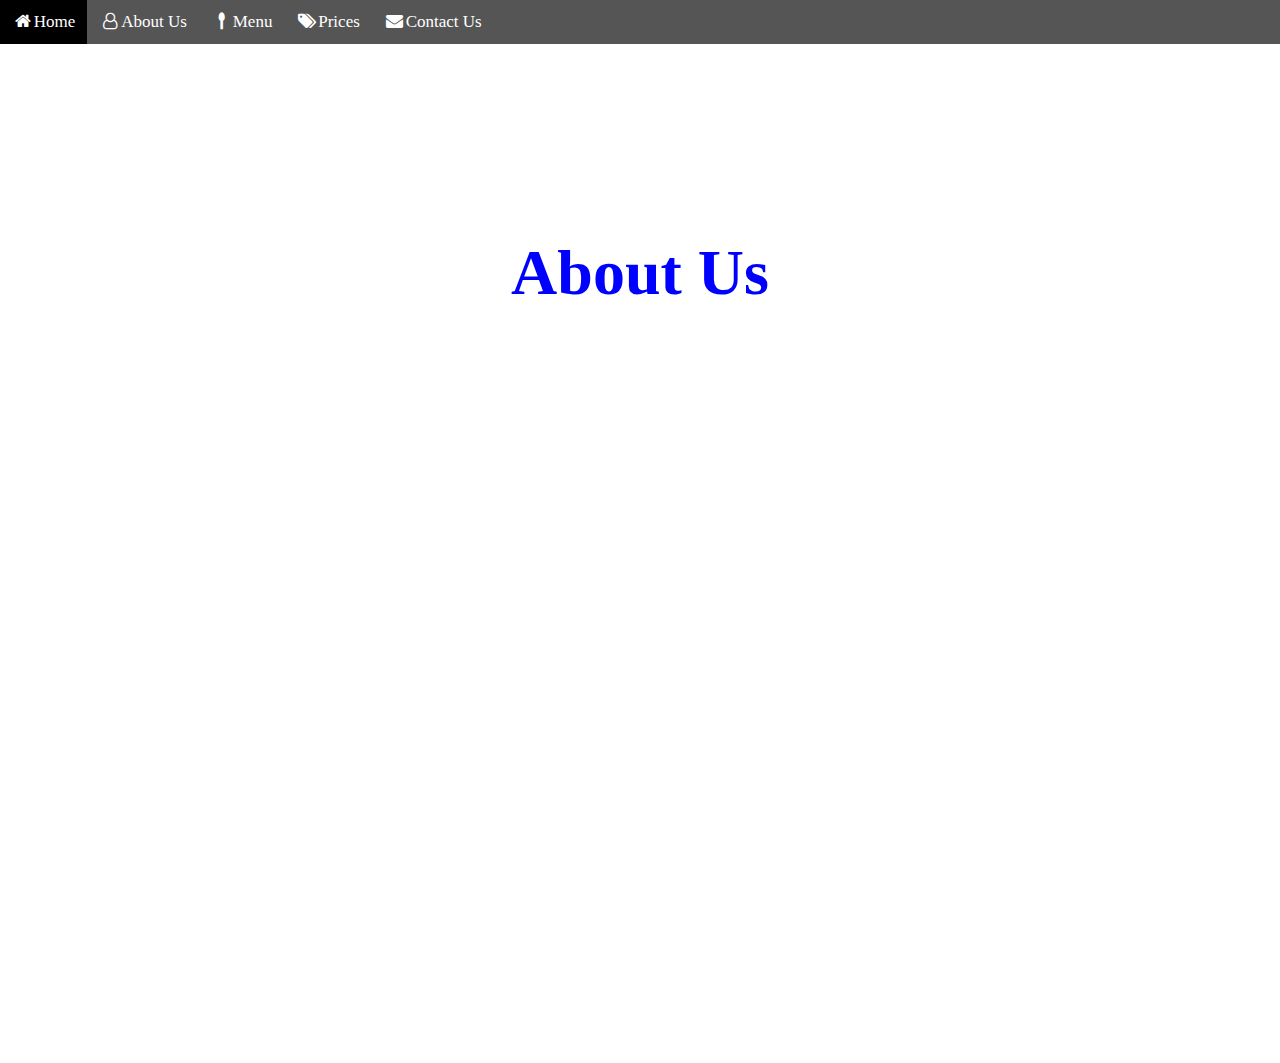
==== about.html @ 459a0b47 "Add files via upload" ====
<html lang="en">
<head>
    <meta charset="UTF-8">
    <meta name="viewport" content="width=device-width, initial-scale=1.0">
    <link rel="stylesheet" href="index.css">
    <link rel="stylesheet" href="https://cdnjs.cloudflare.com/ajax/libs/font-awesome/4.7.0/css/font-awesome.min.css">
    <link rel="icon" href="img/f.png" type="img/png" sizes="16*16">
</head>
<body>
  <div class="navbar">
    <a class="active"href="#home"><i class="fa fa-fw fa-home"></i>Home</a>
    <a href="about.html"><i class="fa fa-fw fa-user-o"></i>About Us</a>
    <a href="menu.html"><i class="fa fa-fw fa-spoon"></i>Menu</a>
    <a href="menu.html"><i class="fa fa-fw fa-tags"></i>Prices</a>
    <a href="contact.html"><i class="fa fa-fw fa-envelope"></i>Contact Us</a>
</div>
    <section class="section-introd">
        <header>
          <h1>About Us</h1>
        </header>
        <div class="link">
          <p>Keyz Foodora is an ambitious, world-class modern African brand.
            We started operations in 2020 and have already opened over 2 stores within Nigeria,
            making us proud of our hard-earned reputation as the fastest growing food restaurant brand in West Africa.
            Our simple “Taste More” philosophy encourages a bold spirit of adventure as we set out to challenge the status quo by constantly raising the quality and standards of our products and services. 
            As a member of the Food Concepts Group we are also pleased to announce, that as of 3rd of March 2020, 
            we became ISO certified by successfully undertaking the quality management systems audit (NIS ISO 9001: 2000). 
            Our primary aim was to improve on our preexisting operational excellence policy and to ensure that the restaurant internal processes are aligned with internationally accepted standards.
            We invite our customers to experience more as they interact with our brand and enjoy the sensory pleasures of our sizzling hot meals and sides. All flavoured to perfection with our 
            unique blend of authentic West African herbs and spices.
            We encourage our staff and franchisees to passionately learn, grow and strive for more, both to their own benefit and to the ultimate benefit of our customers.
            On this basis, Keyz Foodora prides itself on the consistent delivery of product excellence, great value and impeccable customer service. All brought to life by warmly engaging with our customers in energetic, progressive, quick service restaurant environments.</p>
        </div>
      </section>
</body>
</html>
---- index.css ----
@import url('https://fonts.googleapis.com/css?family=Big+Shoulders+Text:100,300,400,500,600,700,800,900&display=swap');

/* font-family: 'Big Shoulders Text', cursive; */
*{
    margin: 0;
    padding: 0;
}
.navbar {
  width: 100%;
  background-color: #555;
  overflow: auto;
}
.navbar a {
  float: left;
  padding: 12px;
  color: white;
  text-decoration: none;
  font-size: 17px;
}
.navbar a:hover {
  background-color: #000;
}
.active {
  background-color: blue;
}
@media screen and (max-width: 500px) {
  .navbar a {
    float: none;
    display: block;
  }
}
.section-intro {
    height: 820px;
    background: url(img/petr-sevcovic-qE1jxYXiwOA-unsplash.jpg);
    background-size: cover;
    display: flex;
    flex-direction: column;
    justify-content: center;
    align-items: center;
    display: flex;
    flex-flow: row nowrap;  
}
.section-intro h1 {
    text-align: center;
    color: #ffffff;
    font-size: 4em;
    font-weight: 700;
}
.section-intro header {
    margin-bottom: 200px;
}
.link-to-book-wrapper {
    flex: 1;
    position: absolute;
    text-align: center;   
}
button{
    border-radius: 25px;
    background:blue;
    box-shadow: 2px black;

}
.link-to-book {
    text-align: center;
    justify-content: center;
    padding: 24px;
    color: #ffffff;
    display: block;
    padding: 5px 10px;
    text-decoration: none;
    cursor: pointer;
    transition: 0.6s ease;  
}
a.link-to-book:hover {
    color: rgb(16, 172, 245);
    text-decoration: none;
    background-position: right;
}
.about-section {  
    background-color: #f3f3f3c0;
    padding: 50px 30px;  
    display: flex;
    height: 600px;
    flex-wrap: wrap;     
}
.about-section p,
.about-section h3 {
    text-align: center;
    width: 100%;
    margin: auto;
    font-family: 'Big Shoulders Text', cursive;
    font-size: 1.3em;
    text-transform: uppercase;
}

.carousel-inner {
    height: 700px;
}

.row-flex {
    display: flex;
    flex-direction: row;
}

.flex-column-form {
    display: flex;
    flex-direction: column;
    flex: 1;
    margin: 30px 20px;
}

.btn-primary {
    font-family: 'Big Shoulders Text', cursive;
    color: #ffffff;
    background-color: blue;
    text-transform: uppercase;
    font-size: 16px;
    padding: 5px 10px;
    letter-spacing: 2px;
    border: 0;
    margin-top: 5px;
}

.btn-primary:hover {
    background-color: #747474;
}
.opening-time,
.contact-adress {
    flex: 1;
    margin: 30px 20px;
    font-size: 1.2em;
}

.form-group p {
    font-size: 1.2em;
}

.opening-time p span,
.contact-adress p span {
    display: block;
}
.container{
    background: rgb(53, 46, 46);
}

/*--footer---*/
footer {
    background-color: #6991AC;
    width: 100%;
  }
  .social {
    list-style-type: none;
    text-align: center;
  }
  .social li {
    display: inline;
  }
  .social i {
    font-size: 450%;
    margin: 1%;
    padding: 5% 5% 5% 4%;
    color: #C3D7DF;
  }
  .social i:hover {
    color: #f5f5f5;
  }
  /*--- begining of second footer---*/
  footer.second {
    border-top: 2px solid #AADCD2;
    background-color: #544859;
    max-height: 35px;
  }
  footer.second p{
    text-align: center;
  }
.social a.facebook:hover
{
  background-color:blue
}
.social a.twitter:hover
{
  background-color:#00aced
}
.social a.linkedin:hover
{
  background-color:#007bb6
}
.social a.dribbble:hover
{
  background-color:#ea4c89
}
.social a.instagram:hover
{
  background-color:#f10b63
}

@media (min-width:577px) and (max-width: 800px) {

    .section-intro {
        height: 500px;
    }

    .about-section p,
    .about-section h3 {
        font-size: 20px;
    }

    .carousel-inner {
        height: auto;
    }

    .row-flex {
        display: flex;
        flex-direction: column;
    }
}
@media screen and (max-width: 230px){
    .about-section p,
    .about-section h3 {
        font-size: 10px;
        width: 100%;
        
    }
}
@media screen and (max-width: 576px) {
    .section-intro {
        height: 300px;
    }

    .about-section {
        padding: 30px;
    }

    .section-intro h1 {
        font-size: 2em;
    }

    .about-section p,
    .about-section h3 {
        font-size: 15px;
    }

    .carousel-inner {
        height: auto;
    }

    .row-flex {
        display: flex;
        flex-direction: column;
    }

    .row-flex h3 {
        font-size: 25px;
        text-align: center;
    }

    .form-group p {
        font-size: 15px;
    }

    .opening-time p span,
    .contact-adress p span {
        font-size: 15px;
        text-align: center;
    }
    
}
.section-introd {
    height: auto;
    width: 100%;
    background-image: url(img/ab.jpg);
    background-size: cover;
    display: flex;
    flex-direction: column;
    justify-content: center;
    align-items: center;
}

.section-introd h1 {
    text-align: center;
    color: blue;
    font-size: 4em;
    font-weight: 700;
}

.section-introd header {
    display: flex;
    flex: 4;
    flex-direction: row;
    justify-content: center;
    align-items: center;
    margin-top: 12em;
}
.link {
    flex: 1;
}
.link p{
    color: white;
    font-size: 20px;
    flex: 1;
    text-align: center;
    font-weight: bolder;
    margin-bottom: 25em;
}
@media screen and (max-width: 800px) {

    .section-introd h1{
        font-size: 3em;
    }
    .link p{
        font-size: 20px;
    }
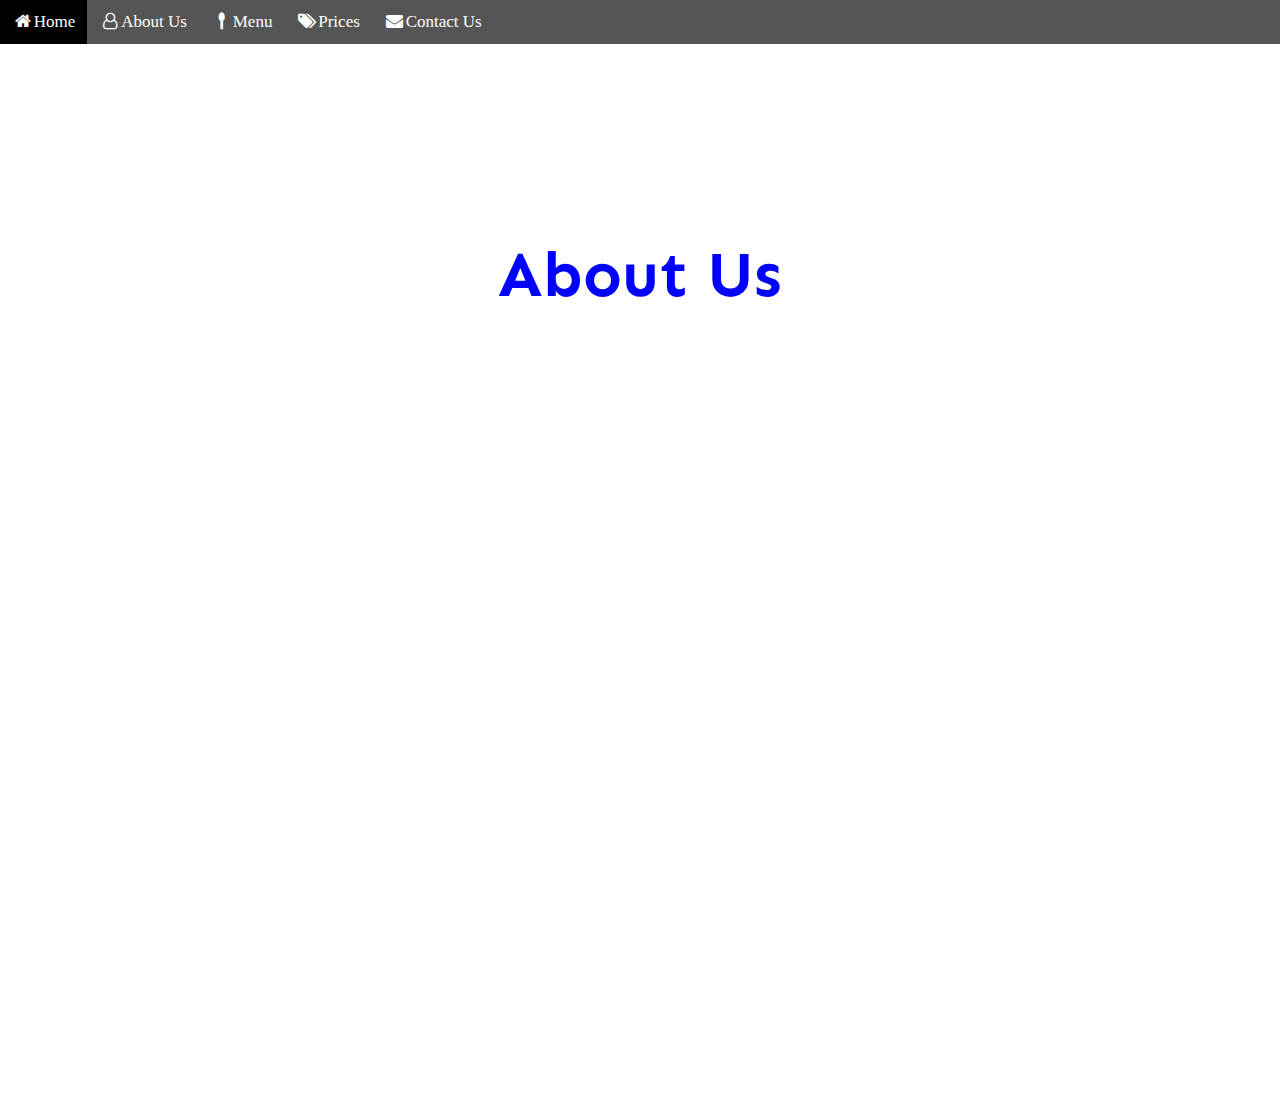
==== commit f65b930a: "Update about.html" ====
--- a/about.html
+++ b/about.html
@@ -4,7 +4,8 @@
     <meta name="viewport" content="width=device-width, initial-scale=1.0">
     <link rel="stylesheet" href="index.css">
     <link rel="stylesheet" href="https://cdnjs.cloudflare.com/ajax/libs/font-awesome/4.7.0/css/font-awesome.min.css">
-    <link rel="icon" href="img/f.png" type="img/png" sizes="16*16">
+     <link href="https://fonts.googleapis.com/css2?family=Sen&display=swap" rel="stylesheet">
+    <link rel="icon" href="f.png"  sizes="16*16">
 </head>
 <body>
   <div class="navbar">
@@ -33,4 +34,4 @@
         </div>
       </section>
 </body>
-</html>+</html>
--- a/index.css
+++ b/index.css
@@ -31,7 +31,7 @@
 }
 .section-intro {
     height: 820px;
-    background: url(img/petr-sevcovic-qE1jxYXiwOA-unsplash.jpg);
+    background: url(petr-sevcovic-qE1jxYXiwOA-unsplash.jpg);
     background-size: cover;
     display: flex;
     flex-direction: column;
@@ -87,8 +87,6 @@
 .about-section h3 {
     text-align: center;
     width: 100%;
-    margin: auto;
-    font-family: 'Big Shoulders Text', cursive;
     font-size: 1.3em;
     text-transform: uppercase;
 }
@@ -130,11 +128,11 @@
     margin: 30px 20px;
     font-size: 1.2em;
 }
-
-.form-group p {
-    font-size: 1.2em;
-}
-
+#here{
+    text-decoration: none;
+    color:blue;
+    list-style-type: none;
+}
 .opening-time p span,
 .contact-adress p span {
     display: block;
@@ -268,12 +266,13 @@
 .section-introd {
     height: auto;
     width: 100%;
-    background-image: url(img/ab.jpg);
+    background-image: url(https://unsplash.com/photos/Jwk88nuBMr4/download?force=true);
     background-size: cover;
     display: flex;
     flex-direction: column;
     justify-content: center;
     align-items: center;
+    font-family: 'Sen', sans-serif;
 }
 
 .section-introd h1 {
@@ -281,6 +280,7 @@
     color: blue;
     font-size: 4em;
     font-weight: 700;
+    font-family: 'Sen', sans-serif;
 }
 
 .section-introd header {
@@ -290,6 +290,7 @@
     justify-content: center;
     align-items: center;
     margin-top: 12em;
+    font-family: 'Sen', sans-serif;
 }
 .link {
     flex: 1;
@@ -309,4 +310,4 @@
     }
     .link p{
         font-size: 20px;
-    }+    }
